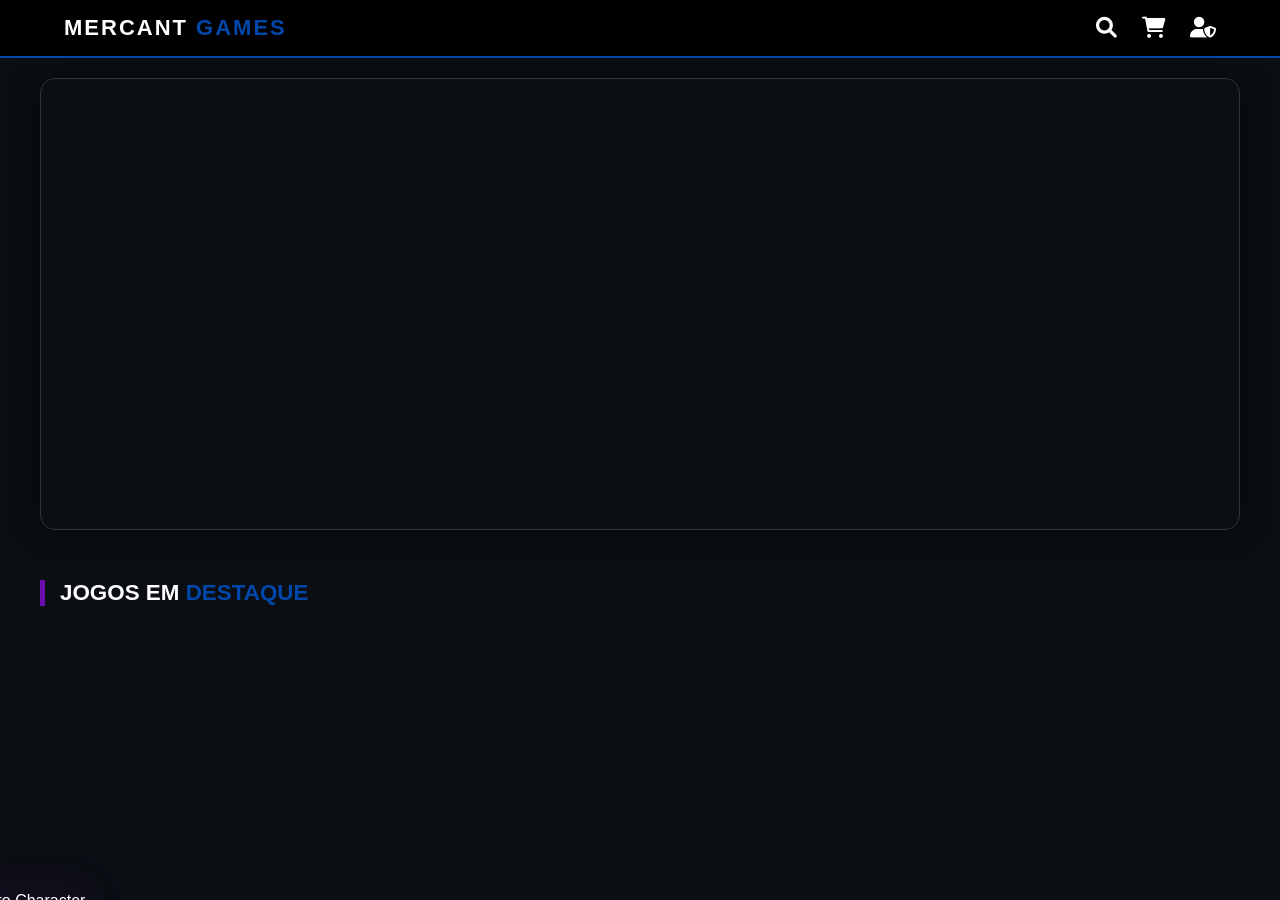
==== index.html @ 945227e4 "Update index.html" ====
<!DOCTYPE html>
<html lang="pt-br">
<head>
    <meta charset="UTF-8">
    <meta name="viewport" content="width=device-width, initial-scale=1.0">
    <title>MercantGames | Loja Oficial</title>
    <link rel="stylesheet" href="https://cdnjs.cloudflare.com/ajax/libs/font-awesome/6.0.0/css/all.min.css">
    <style>
        :root { 
            --main: #003366; 
            --hero-purple: #6a0dad; /* Roxo da armadura */
            --hero-blue: #0047ab;   /* Azul cobalto detalhes */
            --bg: #0b0e13; 
            --panel: #151921; 
        }
        body { margin: 0; font-family: 'Poppins', sans-serif; background: var(--bg); color: white; overflow-x: hidden; }

        /* PERSONAGEM FIXO NA ESQUERDA */
        .char-fixed {
            position: fixed;
            left: -40px;
            bottom: -10px;
            z-index: 9999;
            pointer-events: none;
            transition: 0.5s;
        }
        .char-fixed img {
            width: 400px; /* Tamanho épico */
            filter: drop-shadow(0 0 20px var(--hero-purple));
            animation: heroFloat 4s ease-in-out infinite;
        }

        @keyframes heroFloat {
            0%, 100% { transform: translateY(0) scale(1); filter: drop-shadow(0 0 15px var(--hero-blue)); }
            50% { transform: translateY(-25px) scale(1.02); filter: drop-shadow(0 0 30px var(--hero-purple)); }
        }

        /* HEADER E LAYOUT */
        header { background: #000; padding: 15px 5%; display: flex; justify-content: space-between; align-items: center; border-bottom: 2px solid var(--hero-blue); position: sticky; top: 0; z-index: 1000; }
        .logo { font-size: 22px; font-weight: 900; color: #fff; text-decoration: none; text-transform: uppercase; letter-spacing: 2px; }
        
        .container { max-width: 1200px; margin: 0 auto; padding: 20px; position: relative; }

        /* BANNER */
        .hero-banner { height: 450px; border-radius: 15px; overflow: hidden; position: relative; border: 1px solid #333; box-shadow: 0 0 30px rgba(0,0,0,0.5); }
        .slide { position: absolute; inset: 0; background-size: cover; background-position: center; opacity: 0; transition: opacity 1.5s; }
        .slide.active { opacity: 1; }

        /* VITRINE */
        .section-title { font-size: 1.4rem; margin: 50px 0 20px; text-transform: uppercase; border-left: 5px solid var(--hero-purple); padding-left: 15px; }
        .grid { display: grid; grid-template-columns: repeat(auto-fill, minmax(230px, 1fr)); gap: 25px; }
        .card { background: var(--panel); border-radius: 12px; overflow: hidden; border: 1px solid #222; transition: 0.3s; text-align: center; }
        .card:hover { border-color: var(--hero-blue); transform: translateY(-8px); box-shadow: 0 10px 20px rgba(0,0,0,0.4); }
        .card img { width: 100%; height: 320px; object-fit: cover; }
        .price { color: #2ecc71; font-weight: 800; font-size: 1.4rem; display: block; margin: 15px 0; }
        .btn { background: linear-gradient(90deg, var(--hero-blue), var(--hero-purple)); color: white; border: none; padding: 12px; width: 90%; border-radius: 8px; font-weight: bold; cursor: pointer; margin-bottom: 20px; text-transform: uppercase; }

        /* MOBILE ESCONDE O BONECO */
        @media (max-width: 1100px) { .char-fixed { display: none; } }
    </style>
</head>
<body>

    <div class="char-fixed">
        <img src="https://grogiwbccvnbyjgxvafw.supabase.co/storage/v1/object/public/capas/Design%20sem%20nome.gif" alt="Hero Character">
    </div>

    <header>
        <a href="#" class="logo">MERCANT <span style="color: var(--hero-blue);">GAMES</span></a>
        <div style="display:flex; gap:25px; font-size:1.3rem; color:#fff; cursor:pointer;">
            <i class="fas fa-search"></i>
            <i class="fas fa-shopping-cart"></i>
            <i class="fas fa-user-shield"></i>
        </div>
    </header>

    <div class="container">
        <div class="hero-banner">
            <div id="slides-area"></div>
        </div>

        <h2 class="section-title">Jogos em <span style="color: var(--hero-blue);">Destaque</span></h2>
        <div class="grid" id="vitrine"></div>
    </div>

    <script>
        const SB_URL = "https://grogiwbccvnbyjgxvafw.supabase.co";
        const SB_KEY = "sb_publishable_6XLbmbjPmopxhOm2-_iwRw_6o0mQg14";
        const HEADERS = { 'apikey': SB_KEY, 'Authorization': `Bearer ${SB_KEY}` };

        async function init() {
            try {
                // Banner
                const resCfg = await fetch(`${SB_URL}/rest/v1/configuracoes?id=eq.1`, { headers: HEADERS });
                const [cfg] = await resCfg.json();
                if(cfg && cfg.banners) {
                    const area = document.getElementById('slides-area');
                    area.innerHTML = cfg.banners.map((url, i) => `<div class="slide ${i === 0 ? 'active' : ''}" style="background-image: url('${url}')"></div>`).join('');
                    let current = 0;
                    const slides = document.querySelectorAll('.slide');
                    setInterval(() => {
                        slides[current].classList.remove('active');
                        current = (current + 1) % slides.length;
                        slides[current].classList.add('active');
                    }, 5000);
                }

                // Vitrine
                const resJogos = await fetch(`${SB_URL}/rest/v1/jogos`, { headers: HEADERS });
                const jogos = await resJogos.json();
                document.getElementById('vitrine').innerHTML = jogos.map(j => `
                    <div class="card">
                        <img src="${j.url_da_imagem}">
                        <div style="padding:10px;">
                            <h4 style="margin:10px 0 5px;">${j.nome}</h4>
                            <span class="price">R$ ${j.preco}</span>
                            <button class="btn">ADQUIRIR AGORA</button>
                        </div>
                    </div>
                `).join('');
            } catch (e) { console.error(e); }
        }
        window.onload = init;
    </script>
</body>
</html>
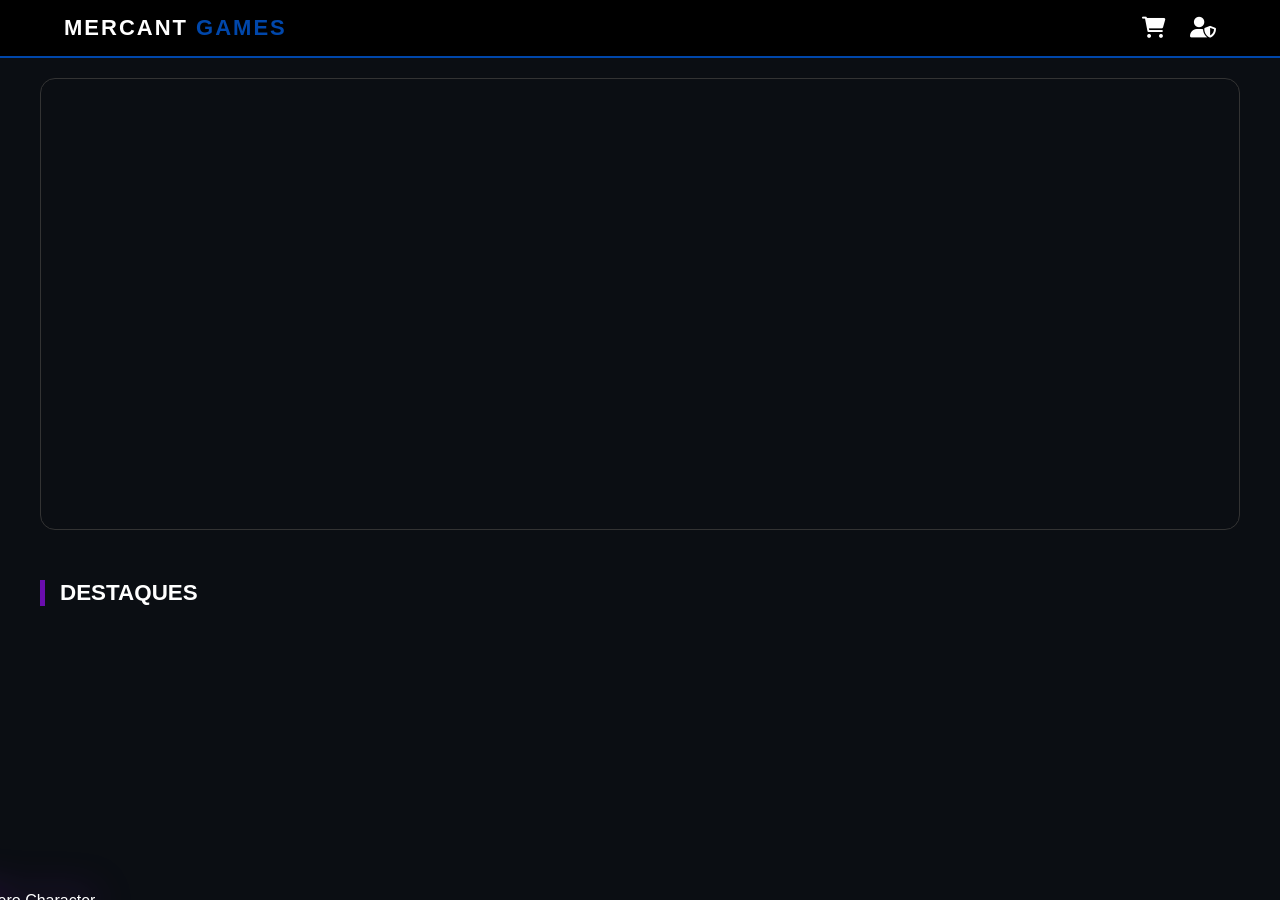
==== commit c414cf0c: "Update index.html" ====
--- a/index.html
+++ b/index.html
@@ -8,41 +8,42 @@
     <style>
         :root { 
             --main: #003366; 
-            --hero-purple: #6a0dad; /* Roxo da armadura */
-            --hero-blue: #0047ab;   /* Azul cobalto detalhes */
+            --hero-purple: #6a0dad; 
+            --hero-blue: #0047ab;   
             --bg: #0b0e13; 
             --panel: #151921; 
         }
         body { margin: 0; font-family: 'Poppins', sans-serif; background: var(--bg); color: white; overflow-x: hidden; }
 
-        /* PERSONAGEM FIXO NA ESQUERDA */
+        /* PERSONAGEM COM FUNDO BRANCO REMOVIDO */
         .char-fixed {
             position: fixed;
-            left: -40px;
+            left: -30px;
             bottom: -10px;
             z-index: 9999;
             pointer-events: none;
-            transition: 0.5s;
         }
         .char-fixed img {
-            width: 400px; /* Tamanho épico */
-            filter: drop-shadow(0 0 20px var(--hero-purple));
+            width: 420px; 
+            /* O TRUQUE MÁGICO AQUI: */
+            mix-blend-mode: multiply; 
+            filter: brightness(1.2) contrast(1.1) drop-shadow(0 0 20px var(--hero-purple));
             animation: heroFloat 4s ease-in-out infinite;
         }
 
         @keyframes heroFloat {
-            0%, 100% { transform: translateY(0) scale(1); filter: drop-shadow(0 0 15px var(--hero-blue)); }
-            50% { transform: translateY(-25px) scale(1.02); filter: drop-shadow(0 0 30px var(--hero-purple)); }
+            0%, 100% { transform: translateY(0); }
+            50% { transform: translateY(-20px); }
         }
 
-        /* HEADER E LAYOUT */
+        /* HEADER */
         header { background: #000; padding: 15px 5%; display: flex; justify-content: space-between; align-items: center; border-bottom: 2px solid var(--hero-blue); position: sticky; top: 0; z-index: 1000; }
         .logo { font-size: 22px; font-weight: 900; color: #fff; text-decoration: none; text-transform: uppercase; letter-spacing: 2px; }
         
         .container { max-width: 1200px; margin: 0 auto; padding: 20px; position: relative; }
 
-        /* BANNER */
-        .hero-banner { height: 450px; border-radius: 15px; overflow: hidden; position: relative; border: 1px solid #333; box-shadow: 0 0 30px rgba(0,0,0,0.5); }
+        /* BANNER AUTOMÁTICO */
+        .hero-banner { height: 450px; border-radius: 15px; overflow: hidden; position: relative; border: 1px solid #333; }
         .slide { position: absolute; inset: 0; background-size: cover; background-position: center; opacity: 0; transition: opacity 1.5s; }
         .slide.active { opacity: 1; }
 
@@ -50,25 +51,23 @@
         .section-title { font-size: 1.4rem; margin: 50px 0 20px; text-transform: uppercase; border-left: 5px solid var(--hero-purple); padding-left: 15px; }
         .grid { display: grid; grid-template-columns: repeat(auto-fill, minmax(230px, 1fr)); gap: 25px; }
         .card { background: var(--panel); border-radius: 12px; overflow: hidden; border: 1px solid #222; transition: 0.3s; text-align: center; }
-        .card:hover { border-color: var(--hero-blue); transform: translateY(-8px); box-shadow: 0 10px 20px rgba(0,0,0,0.4); }
+        .card:hover { border-color: var(--hero-blue); transform: translateY(-8px); }
         .card img { width: 100%; height: 320px; object-fit: cover; }
         .price { color: #2ecc71; font-weight: 800; font-size: 1.4rem; display: block; margin: 15px 0; }
         .btn { background: linear-gradient(90deg, var(--hero-blue), var(--hero-purple)); color: white; border: none; padding: 12px; width: 90%; border-radius: 8px; font-weight: bold; cursor: pointer; margin-bottom: 20px; text-transform: uppercase; }
 
-        /* MOBILE ESCONDE O BONECO */
         @media (max-width: 1100px) { .char-fixed { display: none; } }
     </style>
 </head>
 <body>
 
     <div class="char-fixed">
-        <img src="https://grogiwbccvnbyjgxvafw.supabase.co/storage/v1/object/public/capas/Design%20sem%20nome.gif" alt="Hero Character">
+        <img src="LINK_DO_SEU_GIF_DO_SUPABASE.gif" alt="Hero Character">
     </div>
 
     <header>
         <a href="#" class="logo">MERCANT <span style="color: var(--hero-blue);">GAMES</span></a>
         <div style="display:flex; gap:25px; font-size:1.3rem; color:#fff; cursor:pointer;">
-            <i class="fas fa-search"></i>
             <i class="fas fa-shopping-cart"></i>
             <i class="fas fa-user-shield"></i>
         </div>
@@ -78,8 +77,7 @@
         <div class="hero-banner">
             <div id="slides-area"></div>
         </div>
-
-        <h2 class="section-title">Jogos em <span style="color: var(--hero-blue);">Destaque</span></h2>
+        <h2 class="section-title">Destaques</h2>
         <div class="grid" id="vitrine"></div>
     </div>
 
@@ -114,7 +112,7 @@
                         <div style="padding:10px;">
                             <h4 style="margin:10px 0 5px;">${j.nome}</h4>
                             <span class="price">R$ ${j.preco}</span>
-                            <button class="btn">ADQUIRIR AGORA</button>
+                            <button class="btn">ADQUIRIR</button>
                         </div>
                     </div>
                 `).join('');
@@ -124,4 +122,3 @@
     </script>
 </body>
 </html>
-
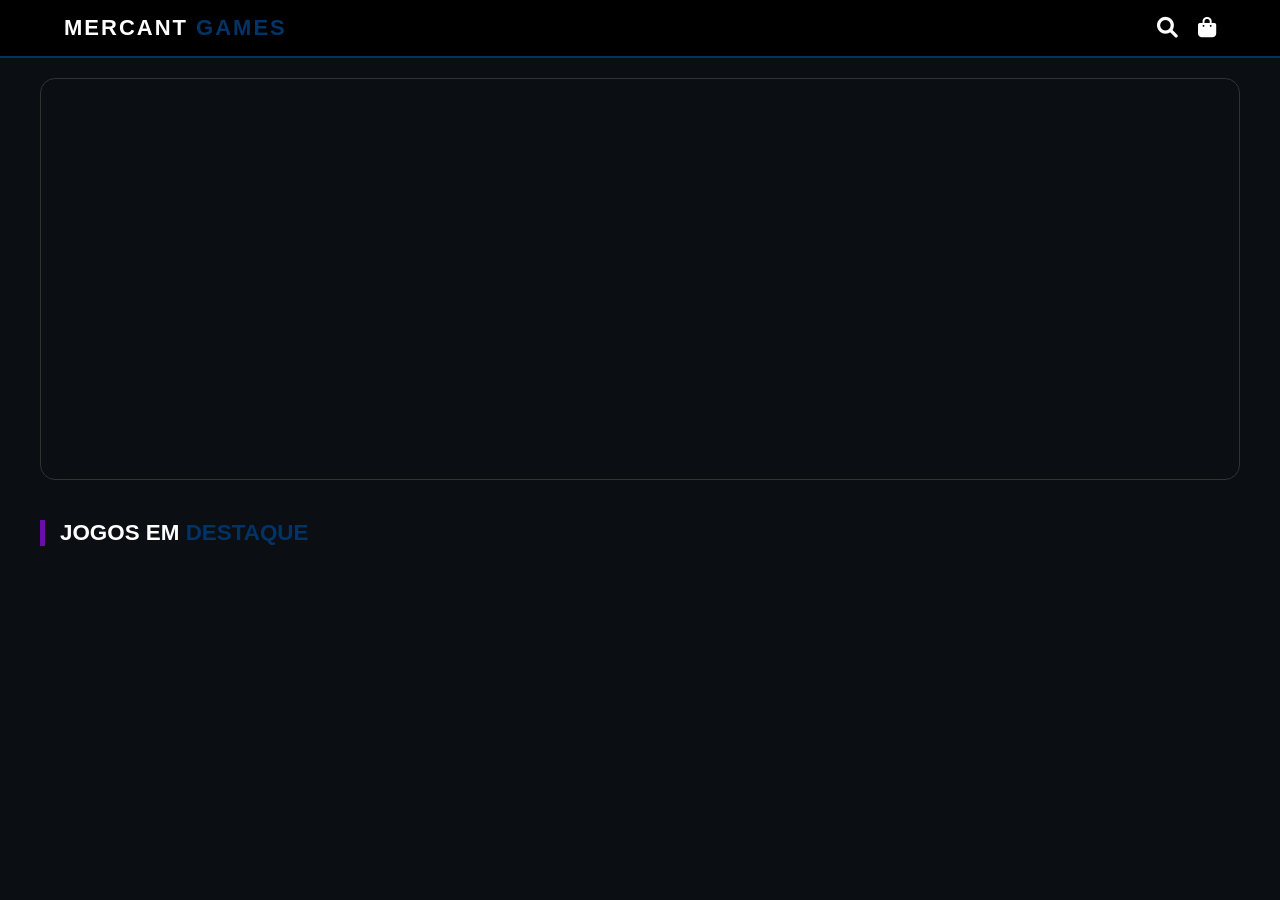
==== commit 51b35cbc: "Update index.html" ====
--- a/index.html
+++ b/index.html
@@ -7,77 +7,73 @@
     <link rel="stylesheet" href="https://cdnjs.cloudflare.com/ajax/libs/font-awesome/6.0.0/css/all.min.css">
     <style>
         :root { 
-            --main: #003366; 
-            --hero-purple: #6a0dad; 
-            --hero-blue: #0047ab;   
+            --main: #003366;    /* Azul Marinho */
+            --accent: #6a0dad;  /* Roxo */
+            --silver: #c0c0c0;  /* Prata */
             --bg: #0b0e13; 
             --panel: #151921; 
         }
+        
         body { margin: 0; font-family: 'Poppins', sans-serif; background: var(--bg); color: white; overflow-x: hidden; }
 
-        /* PERSONAGEM COM FUNDO BRANCO REMOVIDO */
-        .char-fixed {
-            position: fixed;
-            left: -30px;
-            bottom: -10px;
-            z-index: 9999;
-            pointer-events: none;
+        /* HEADER */
+        header { 
+            background: #000; padding: 15px 5%; display: flex; justify-content: space-between; 
+            align-items: center; border-bottom: 2px solid var(--main); position: sticky; top: 0; z-index: 1000; 
         }
-        .char-fixed img {
-            width: 420px; 
-            /* O TRUQUE MÁGICO AQUI: */
-            mix-blend-mode: multiply; 
-            filter: brightness(1.2) contrast(1.1) drop-shadow(0 0 20px var(--hero-purple));
-            animation: heroFloat 4s ease-in-out infinite;
-        }
+        .logo { font-size: 22px; font-weight: 900; color: #fff; text-decoration: none; text-transform: uppercase; letter-spacing: 2px; }
+        .logo span { color: var(--main); }
 
-        @keyframes heroFloat {
-            0%, 100% { transform: translateY(0); }
-            50% { transform: translateY(-20px); }
-        }
+        .container { max-width: 1200px; margin: 0 auto; padding: 20px; }
 
-        /* HEADER */
-        header { background: #000; padding: 15px 5%; display: flex; justify-content: space-between; align-items: center; border-bottom: 2px solid var(--hero-blue); position: sticky; top: 0; z-index: 1000; }
-        .logo { font-size: 22px; font-weight: 900; color: #fff; text-decoration: none; text-transform: uppercase; letter-spacing: 2px; }
-        
-        .container { max-width: 1200px; margin: 0 auto; padding: 20px; position: relative; }
-
-        /* BANNER AUTOMÁTICO */
-        .hero-banner { height: 450px; border-radius: 15px; overflow: hidden; position: relative; border: 1px solid #333; }
+        /* BANNER */
+        .hero-banner { height: 400px; border-radius: 15px; overflow: hidden; position: relative; border: 1px solid #333; margin-bottom: 40px; }
         .slide { position: absolute; inset: 0; background-size: cover; background-position: center; opacity: 0; transition: opacity 1.5s; }
         .slide.active { opacity: 1; }
 
         /* VITRINE */
-        .section-title { font-size: 1.4rem; margin: 50px 0 20px; text-transform: uppercase; border-left: 5px solid var(--hero-purple); padding-left: 15px; }
-        .grid { display: grid; grid-template-columns: repeat(auto-fill, minmax(230px, 1fr)); gap: 25px; }
-        .card { background: var(--panel); border-radius: 12px; overflow: hidden; border: 1px solid #222; transition: 0.3s; text-align: center; }
-        .card:hover { border-color: var(--hero-blue); transform: translateY(-8px); }
-        .card img { width: 100%; height: 320px; object-fit: cover; }
-        .price { color: #2ecc71; font-weight: 800; font-size: 1.4rem; display: block; margin: 15px 0; }
-        .btn { background: linear-gradient(90deg, var(--hero-blue), var(--hero-purple)); color: white; border: none; padding: 12px; width: 90%; border-radius: 8px; font-weight: bold; cursor: pointer; margin-bottom: 20px; text-transform: uppercase; }
-
-        @media (max-width: 1100px) { .char-fixed { display: none; } }
+        .section-title { font-size: 1.4rem; margin-bottom: 25px; text-transform: uppercase; border-left: 5px solid var(--accent); padding-left: 15px; }
+        .grid { display: grid; grid-template-columns: repeat(auto-fill, minmax(240px, 1fr)); gap: 30px; }
+        
+        /* CARD COMO LINK */
+        .card { 
+            background: var(--panel); border-radius: 12px; overflow: hidden; border: 1px solid #222; 
+            transition: 0.4s; text-align: center; text-decoration: none; color: white; display: block;
+        }
+        .card:hover { 
+            border-color: var(--accent); transform: translateY(-10px); 
+            box-shadow: 0 15px 30px rgba(106, 13, 173, 0.2); 
+        }
+        .card img { width: 100%; height: 320px; object-fit: cover; transition: 0.5s; }
+        .card:hover img { transform: scale(1.05); }
+        
+        .p-info { padding: 20px; }
+        .p-info h4 { margin: 0 0 10px; font-size: 1.1rem; color: var(--silver); }
+        .price { color: #2ecc71; font-weight: 800; font-size: 1.4rem; }
+        
+        .view-btn { 
+            margin-top: 15px; display: inline-block; padding: 8px 20px; 
+            background: var(--main); border-radius: 5px; font-size: 0.9rem; font-weight: bold; 
+        }
     </style>
 </head>
 <body>
 
-    <div class="char-fixed">
-        <img src="LINK_DO_SEU_GIF_DO_SUPABASE.gif" alt="Hero Character">
-    </div>
-
     <header>
-        <a href="#" class="logo">MERCANT <span style="color: var(--hero-blue);">GAMES</span></a>
-        <div style="display:flex; gap:25px; font-size:1.3rem; color:#fff; cursor:pointer;">
-            <i class="fas fa-shopping-cart"></i>
-            <i class="fas fa-user-shield"></i>
+        <a href="index.html" class="logo">MERCANT <span>GAMES</span></a>
+        <div style="display:flex; gap:20px; font-size:1.3rem; cursor:pointer;">
+            <i class="fas fa-search"></i>
+            <i class="fas fa-shopping-bag"></i>
         </div>
     </header>
 
     <div class="container">
-        <div class="hero-banner">
+        <div class="hero-banner" id="slider">
             <div id="slides-area"></div>
         </div>
-        <h2 class="section-title">Destaques</h2>
+
+        <h2 class="section-title">Jogos em <span style="color:var(--main)">Destaque</span></h2>
+        
         <div class="grid" id="vitrine"></div>
     </div>
 
@@ -88,35 +84,38 @@
 
         async function init() {
             try {
-                // Banner
+                // Busca Banners
                 const resCfg = await fetch(`${SB_URL}/rest/v1/configuracoes?id=eq.1`, { headers: HEADERS });
                 const [cfg] = await resCfg.json();
-                if(cfg && cfg.banners) {
+                if(cfg?.banners) {
                     const area = document.getElementById('slides-area');
                     area.innerHTML = cfg.banners.map((url, i) => `<div class="slide ${i === 0 ? 'active' : ''}" style="background-image: url('${url}')"></div>`).join('');
                     let current = 0;
-                    const slides = document.querySelectorAll('.slide');
                     setInterval(() => {
-                        slides[current].classList.remove('active');
-                        current = (current + 1) % slides.length;
-                        slides[current].classList.add('active');
+                        const slides = document.querySelectorAll('.slide');
+                        if(slides.length > 0) {
+                            slides[current].classList.remove('active');
+                            current = (current + 1) % slides.length;
+                            slides[current].classList.add('active');
+                        }
                     }, 5000);
                 }
 
-                // Vitrine
+                // Busca Jogos e cria os Links para produto.html
                 const resJogos = await fetch(`${SB_URL}/rest/v1/jogos`, { headers: HEADERS });
                 const jogos = await resJogos.json();
                 document.getElementById('vitrine').innerHTML = jogos.map(j => `
-                    <div class="card">
-                        <img src="${j.url_da_imagem}">
-                        <div style="padding:10px;">
-                            <h4 style="margin:10px 0 5px;">${j.nome}</h4>
+                    <a href="produto.html?id=${j.id}" class="card">
+                        <img src="${j.url_da_imagem}" alt="${j.nome}">
+                        <div class="p-info">
+                            <h4>${j.nome}</h4>
                             <span class="price">R$ ${j.preco}</span>
-                            <button class="btn">ADQUIRIR</button>
+                            <br>
+                            <span class="view-btn">DETALHES</span>
                         </div>
-                    </div>
+                    </a>
                 `).join('');
-            } catch (e) { console.error(e); }
+            } catch (e) { console.error("Erro ao carregar:", e); }
         }
         window.onload = init;
     </script>
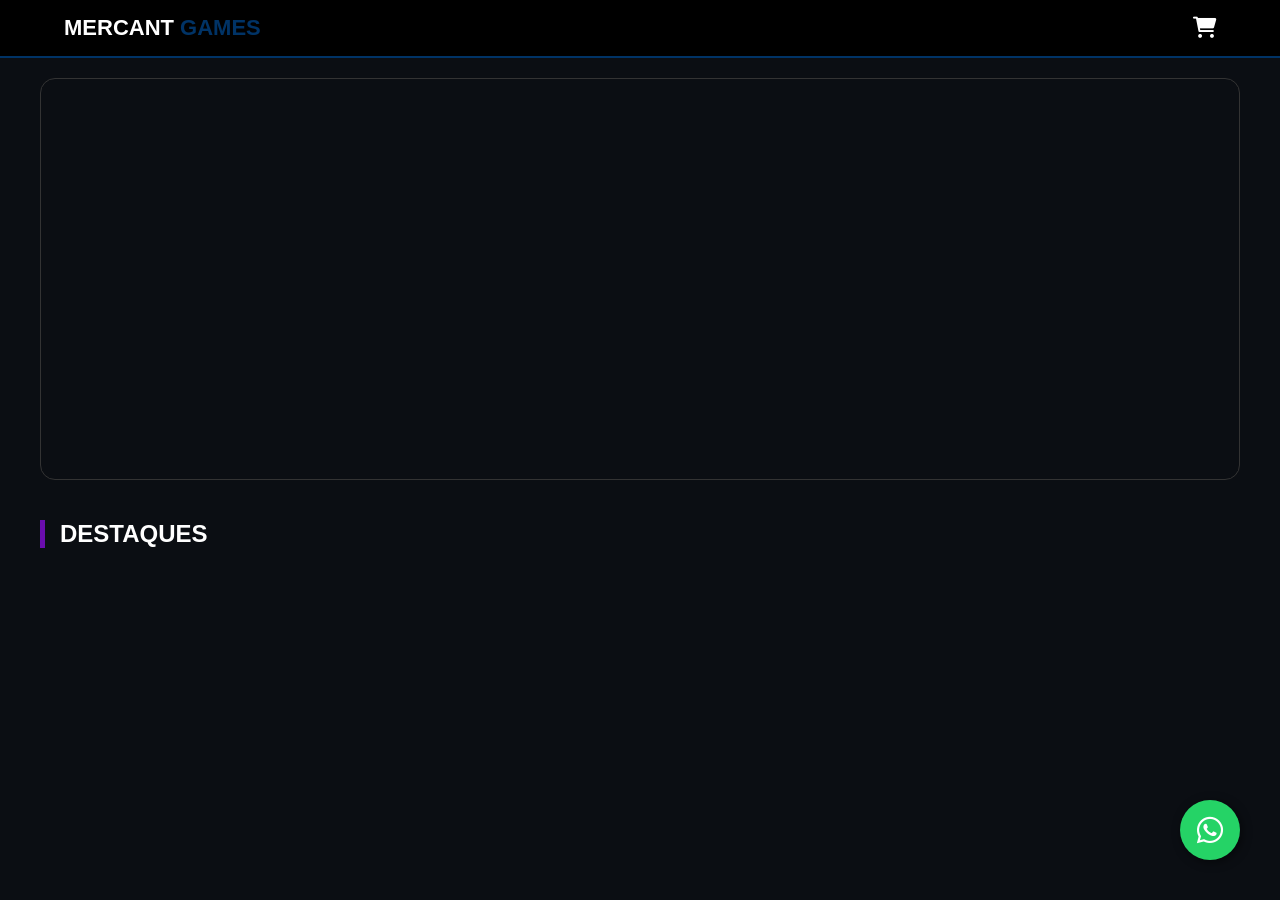
==== commit 739ca379: "Update index.html" ====
--- a/index.html
+++ b/index.html
@@ -6,74 +6,50 @@
     <title>MercantGames | Loja Oficial</title>
     <link rel="stylesheet" href="https://cdnjs.cloudflare.com/ajax/libs/font-awesome/6.0.0/css/all.min.css">
     <style>
-        :root { 
-            --main: #003366;    /* Azul Marinho */
-            --accent: #6a0dad;  /* Roxo */
-            --silver: #c0c0c0;  /* Prata */
-            --bg: #0b0e13; 
-            --panel: #151921; 
-        }
-        
-        body { margin: 0; font-family: 'Poppins', sans-serif; background: var(--bg); color: white; overflow-x: hidden; }
+        :root { --main: #003366; --accent: #6a0dad; --bg: #0b0e13; --panel: #151921; }
+        body { margin: 0; font-family: 'Poppins', sans-serif; background: var(--bg); color: white; }
 
         /* HEADER */
-        header { 
-            background: #000; padding: 15px 5%; display: flex; justify-content: space-between; 
-            align-items: center; border-bottom: 2px solid var(--main); position: sticky; top: 0; z-index: 1000; 
+        header { background: #000; padding: 15px 5%; display: flex; justify-content: space-between; align-items: center; border-bottom: 2px solid var(--main); position: sticky; top: 0; z-index: 1000; }
+        .logo { font-size: 22px; font-weight: 900; color: #fff; text-decoration: none; text-transform: uppercase; }
+        
+        /* BOTÃO FLUTUANTE WHATSAPP */
+        .whatsapp-float {
+            position: fixed; width: 60px; height: 60px; bottom: 40px; right: 40px;
+            background-color: #25d366; color: #FFF; border-radius: 50px; text-align: center;
+            font-size: 30px; box-shadow: 2px 2px 10px rgba(0,0,0,0.5); z-index: 10000;
+            display: flex; align-items: center; justify-content: center; text-decoration: none;
+            transition: 0.3s;
         }
-        .logo { font-size: 22px; font-weight: 900; color: #fff; text-decoration: none; text-transform: uppercase; letter-spacing: 2px; }
-        .logo span { color: var(--main); }
+        .whatsapp-float:hover { transform: scale(1.1); background-color: #128c7e; }
 
         .container { max-width: 1200px; margin: 0 auto; padding: 20px; }
-
-        /* BANNER */
         .hero-banner { height: 400px; border-radius: 15px; overflow: hidden; position: relative; border: 1px solid #333; margin-bottom: 40px; }
         .slide { position: absolute; inset: 0; background-size: cover; background-position: center; opacity: 0; transition: opacity 1.5s; }
         .slide.active { opacity: 1; }
 
-        /* VITRINE */
-        .section-title { font-size: 1.4rem; margin-bottom: 25px; text-transform: uppercase; border-left: 5px solid var(--accent); padding-left: 15px; }
         .grid { display: grid; grid-template-columns: repeat(auto-fill, minmax(240px, 1fr)); gap: 30px; }
-        
-        /* CARD COMO LINK */
-        .card { 
-            background: var(--panel); border-radius: 12px; overflow: hidden; border: 1px solid #222; 
-            transition: 0.4s; text-align: center; text-decoration: none; color: white; display: block;
-        }
-        .card:hover { 
-            border-color: var(--accent); transform: translateY(-10px); 
-            box-shadow: 0 15px 30px rgba(106, 13, 173, 0.2); 
-        }
-        .card img { width: 100%; height: 320px; object-fit: cover; transition: 0.5s; }
-        .card:hover img { transform: scale(1.05); }
-        
-        .p-info { padding: 20px; }
-        .p-info h4 { margin: 0 0 10px; font-size: 1.1rem; color: var(--silver); }
+        .card { background: var(--panel); border-radius: 12px; overflow: hidden; border: 1px solid #222; transition: 0.4s; text-decoration: none; color: white; display: block; }
+        .card:hover { border-color: var(--accent); transform: translateY(-10px); }
+        .card img { width: 100%; height: 320px; object-fit: cover; }
+        .p-info { padding: 20px; text-align: center; }
         .price { color: #2ecc71; font-weight: 800; font-size: 1.4rem; }
-        
-        .view-btn { 
-            margin-top: 15px; display: inline-block; padding: 8px 20px; 
-            background: var(--main); border-radius: 5px; font-size: 0.9rem; font-weight: bold; 
-        }
     </style>
 </head>
 <body>
 
+    <a href="https://wa.me/5511999999999" class="whatsapp-float" target="_blank">
+        <i class="fab fa-whatsapp"></i>
+    </a>
+
     <header>
-        <a href="index.html" class="logo">MERCANT <span>GAMES</span></a>
-        <div style="display:flex; gap:20px; font-size:1.3rem; cursor:pointer;">
-            <i class="fas fa-search"></i>
-            <i class="fas fa-shopping-bag"></i>
-        </div>
+        <a href="index.html" class="logo">MERCANT <span style="color:var(--main)">GAMES</span></a>
+        <div style="font-size:1.3rem;"><i class="fas fa-shopping-cart"></i></div>
     </header>
 
     <div class="container">
-        <div class="hero-banner" id="slider">
-            <div id="slides-area"></div>
-        </div>
-
-        <h2 class="section-title">Jogos em <span style="color:var(--main)">Destaque</span></h2>
-        
+        <div class="hero-banner"><div id="slides-area"></div></div>
+        <h2 style="border-left: 5px solid var(--accent); padding-left: 15px; margin-bottom: 25px;">DESTAQUES</h2>
         <div class="grid" id="vitrine"></div>
     </div>
 
@@ -83,39 +59,30 @@
         const HEADERS = { 'apikey': SB_KEY, 'Authorization': `Bearer ${SB_KEY}` };
 
         async function init() {
-            try {
-                // Busca Banners
-                const resCfg = await fetch(`${SB_URL}/rest/v1/configuracoes?id=eq.1`, { headers: HEADERS });
-                const [cfg] = await resCfg.json();
-                if(cfg?.banners) {
-                    const area = document.getElementById('slides-area');
-                    area.innerHTML = cfg.banners.map((url, i) => `<div class="slide ${i === 0 ? 'active' : ''}" style="background-image: url('${url}')"></div>`).join('');
-                    let current = 0;
-                    setInterval(() => {
-                        const slides = document.querySelectorAll('.slide');
-                        if(slides.length > 0) {
-                            slides[current].classList.remove('active');
-                            current = (current + 1) % slides.length;
-                            slides[current].classList.add('active');
-                        }
-                    }, 5000);
-                }
+            const resCfg = await fetch(`${SB_URL}/rest/v1/configuracoes?id=eq.1`, { headers: HEADERS });
+            const [cfg] = await resCfg.json();
+            if(cfg?.banners) {
+                document.getElementById('slides-area').innerHTML = cfg.banners.map((url, i) => `<div class="slide ${i === 0 ? 'active' : ''}" style="background-image: url('${url}')"></div>`).join('');
+                let current = 0;
+                setInterval(() => {
+                    const slides = document.querySelectorAll('.slide');
+                    slides[current].classList.remove('active');
+                    current = (current + 1) % slides.length;
+                    slides[current].classList.add('active');
+                }, 5000);
+            }
 
-                // Busca Jogos e cria os Links para produto.html
-                const resJogos = await fetch(`${SB_URL}/rest/v1/jogos`, { headers: HEADERS });
-                const jogos = await resJogos.json();
-                document.getElementById('vitrine').innerHTML = jogos.map(j => `
-                    <a href="produto.html?id=${j.id}" class="card">
-                        <img src="${j.url_da_imagem}" alt="${j.nome}">
-                        <div class="p-info">
-                            <h4>${j.nome}</h4>
-                            <span class="price">R$ ${j.preco}</span>
-                            <br>
-                            <span class="view-btn">DETALHES</span>
-                        </div>
-                    </a>
-                `).join('');
-            } catch (e) { console.error("Erro ao carregar:", e); }
+            const resJogos = await fetch(`${SB_URL}/rest/v1/jogos`, { headers: HEADERS });
+            const jogos = await resJogos.json();
+            document.getElementById('vitrine').innerHTML = jogos.map(j => `
+                <a href="produto.html?id=${j.id}" class="card">
+                    <img src="${j.url_da_imagem}">
+                    <div class="p-info">
+                        <h4>${j.nome}</h4>
+                        <span class="price">R$ ${j.preco}</span>
+                    </div>
+                </a>
+            `).join('');
         }
         window.onload = init;
     </script>
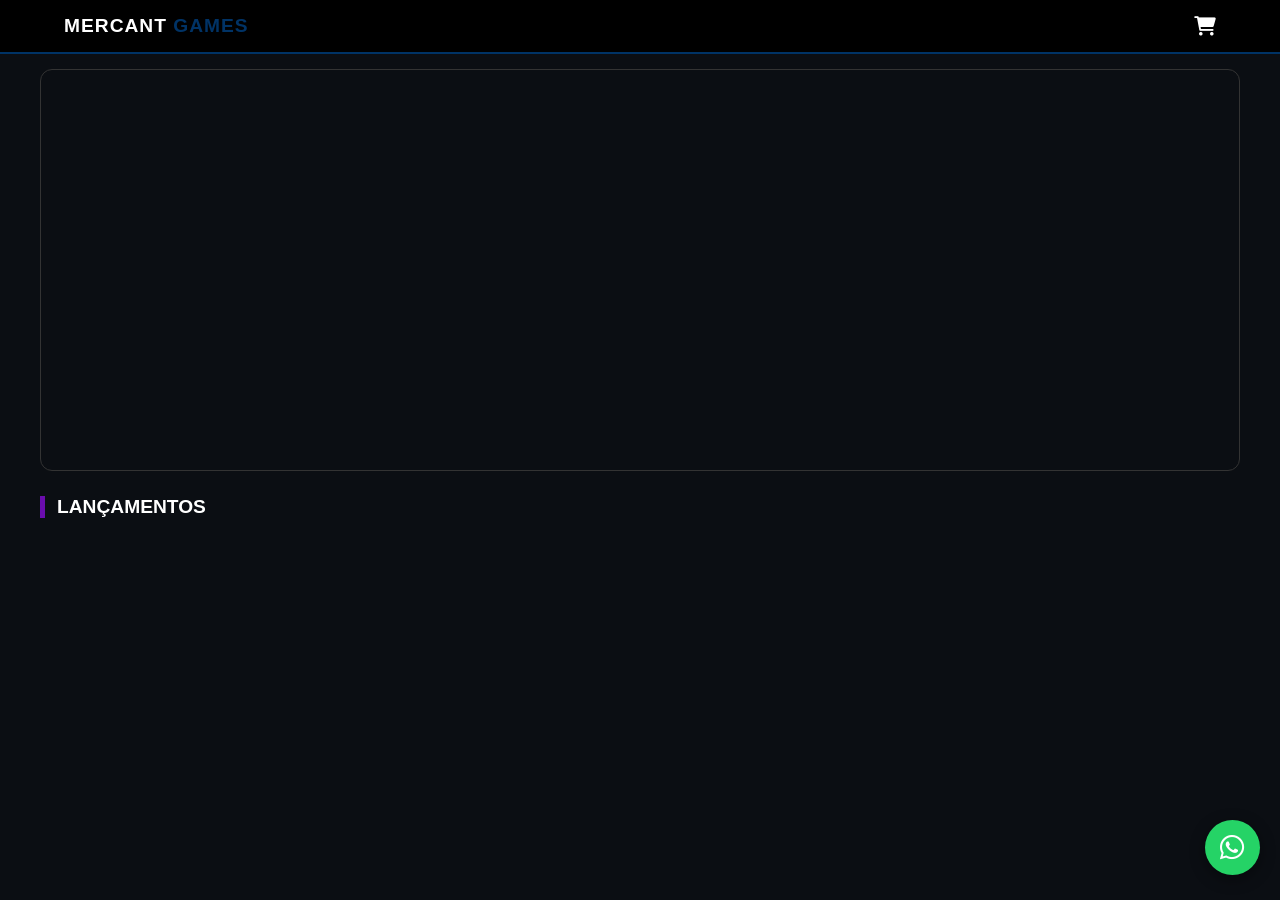
==== commit b46b5fbf: "Update index.html" ====
--- a/index.html
+++ b/index.html
@@ -6,50 +6,65 @@
     <title>MercantGames | Loja Oficial</title>
     <link rel="stylesheet" href="https://cdnjs.cloudflare.com/ajax/libs/font-awesome/6.0.0/css/all.min.css">
     <style>
-        :root { --main: #003366; --accent: #6a0dad; --bg: #0b0e13; --panel: #151921; }
-        body { margin: 0; font-family: 'Poppins', sans-serif; background: var(--bg); color: white; }
+        :root { 
+            --main: #003366; --accent: #6a0dad; --silver: #c0c0c0; 
+            --bg: #0b0e13; --panel: #151921; 
+        }
+        body { margin: 0; font-family: 'Poppins', sans-serif; background: var(--bg); color: white; overflow-x: hidden; }
 
         /* HEADER */
-        header { background: #000; padding: 15px 5%; display: flex; justify-content: space-between; align-items: center; border-bottom: 2px solid var(--main); position: sticky; top: 0; z-index: 1000; }
-        .logo { font-size: 22px; font-weight: 900; color: #fff; text-decoration: none; text-transform: uppercase; }
-        
-        /* BOTÃO FLUTUANTE WHATSAPP */
+        header { 
+            background: #000; padding: 15px 5%; display: flex; justify-content: space-between; 
+            align-items: center; border-bottom: 2px solid var(--main); position: sticky; top: 0; z-index: 1000; 
+        }
+        .logo { font-size: 1.2rem; font-weight: 900; color: #fff; text-decoration: none; text-transform: uppercase; letter-spacing: 1px; }
+        .logo span { color: var(--main); }
+
+        /* WHATSAPP FLUTUANTE */
         .whatsapp-float {
-            position: fixed; width: 60px; height: 60px; bottom: 40px; right: 40px;
+            position: fixed; width: 55px; height: 55px; bottom: 25px; right: 20px;
             background-color: #25d366; color: #FFF; border-radius: 50px; text-align: center;
-            font-size: 30px; box-shadow: 2px 2px 10px rgba(0,0,0,0.5); z-index: 10000;
-            display: flex; align-items: center; justify-content: center; text-decoration: none;
-            transition: 0.3s;
+            font-size: 28px; box-shadow: 0 4px 15px rgba(0,0,0,0.4); z-index: 10000;
+            display: flex; align-items: center; justify-content: center; text-decoration: none; transition: 0.3s;
         }
-        .whatsapp-float:hover { transform: scale(1.1); background-color: #128c7e; }
+        .whatsapp-float:hover { transform: scale(1.1); filter: brightness(1.1); }
 
-        .container { max-width: 1200px; margin: 0 auto; padding: 20px; }
-        .hero-banner { height: 400px; border-radius: 15px; overflow: hidden; position: relative; border: 1px solid #333; margin-bottom: 40px; }
+        .container { max-width: 1200px; margin: 0 auto; padding: 15px; }
+
+        /* BANNER */
+        .hero-banner { height: 180px; border-radius: 12px; overflow: hidden; position: relative; border: 1px solid #333; margin-bottom: 25px; }
+        @media (min-width: 768px) { .hero-banner { height: 400px; } }
         .slide { position: absolute; inset: 0; background-size: cover; background-position: center; opacity: 0; transition: opacity 1.5s; }
         .slide.active { opacity: 1; }
 
-        .grid { display: grid; grid-template-columns: repeat(auto-fill, minmax(240px, 1fr)); gap: 30px; }
-        .card { background: var(--panel); border-radius: 12px; overflow: hidden; border: 1px solid #222; transition: 0.4s; text-decoration: none; color: white; display: block; }
-        .card:hover { border-color: var(--accent); transform: translateY(-10px); }
-        .card img { width: 100%; height: 320px; object-fit: cover; }
-        .p-info { padding: 20px; text-align: center; }
-        .price { color: #2ecc71; font-weight: 800; font-size: 1.4rem; }
+        /* VITRINE 2 COLUNAS MOBILE */
+        .grid { display: grid; grid-template-columns: repeat(2, 1fr); gap: 12px; }
+        @media (min-width: 768px) { .grid { grid-template-columns: repeat(auto-fill, minmax(240px, 1fr)); gap: 25px; } }
+
+        .card { 
+            background: var(--panel); border-radius: 10px; overflow: hidden; border: 1px solid #222; 
+            transition: 0.4s; text-decoration: none; color: white; display: flex; flex-direction: column;
+        }
+        .card img { width: 100%; height: 210px; object-fit: cover; transition: 0.5s; }
+        @media (min-width: 768px) { .card img { height: 320px; } }
+        
+        .p-info { padding: 12px; flex-grow: 1; display: flex; flex-direction: column; justify-content: space-between; text-align: center; }
+        .p-info h4 { margin: 5px 0; font-size: 0.95rem; font-weight: 500; color: var(--silver); line-height: 1.2; }
+        .price { color: #2ecc71; font-weight: 800; font-size: 1.2rem; margin-top: 8px; }
     </style>
 </head>
 <body>
 
-    <a href="https://wa.me/5511999999999" class="whatsapp-float" target="_blank">
-        <i class="fab fa-whatsapp"></i>
-    </a>
+    <a href="https://wa.me/5511999999999" class="whatsapp-float" target="_blank"><i class="fab fa-whatsapp"></i></a>
 
     <header>
-        <a href="index.html" class="logo">MERCANT <span style="color:var(--main)">GAMES</span></a>
-        <div style="font-size:1.3rem;"><i class="fas fa-shopping-cart"></i></div>
+        <a href="index.html" class="logo">MERCANT <span>GAMES</span></a>
+        <i class="fas fa-shopping-cart" style="font-size: 1.2rem;"></i>
     </header>
 
     <div class="container">
-        <div class="hero-banner"><div id="slides-area"></div></div>
-        <h2 style="border-left: 5px solid var(--accent); padding-left: 15px; margin-bottom: 25px;">DESTAQUES</h2>
+        <div class="hero-banner" id="slider"><div id="slides-area"></div></div>
+        <h2 style="border-left: 5px solid var(--accent); padding-left: 12px; font-size: 1.2rem; margin-bottom: 20px;">LANÇAMENTOS</h2>
         <div class="grid" id="vitrine"></div>
     </div>
 
@@ -59,30 +74,32 @@
         const HEADERS = { 'apikey': SB_KEY, 'Authorization': `Bearer ${SB_KEY}` };
 
         async function init() {
-            const resCfg = await fetch(`${SB_URL}/rest/v1/configuracoes?id=eq.1`, { headers: HEADERS });
-            const [cfg] = await resCfg.json();
-            if(cfg?.banners) {
-                document.getElementById('slides-area').innerHTML = cfg.banners.map((url, i) => `<div class="slide ${i === 0 ? 'active' : ''}" style="background-image: url('${url}')"></div>`).join('');
-                let current = 0;
-                setInterval(() => {
-                    const slides = document.querySelectorAll('.slide');
-                    slides[current].classList.remove('active');
-                    current = (current + 1) % slides.length;
-                    slides[current].classList.add('active');
-                }, 5000);
-            }
+            try {
+                const resCfg = await fetch(`${SB_URL}/rest/v1/configuracoes?id=eq.1`, { headers: HEADERS });
+                const [cfg] = await resCfg.json();
+                if(cfg?.banners) {
+                    document.getElementById('slides-area').innerHTML = cfg.banners.map((url, i) => `<div class="slide ${i === 0 ? 'active' : ''}" style="background-image: url('${url}')"></div>`).join('');
+                    let current = 0;
+                    setInterval(() => {
+                        const slides = document.querySelectorAll('.slide');
+                        slides[current].classList.remove('active');
+                        current = (current + 1) % slides.length;
+                        slides[current].classList.add('active');
+                    }, 5000);
+                }
 
-            const resJogos = await fetch(`${SB_URL}/rest/v1/jogos`, { headers: HEADERS });
-            const jogos = await resJogos.json();
-            document.getElementById('vitrine').innerHTML = jogos.map(j => `
-                <a href="produto.html?id=${j.id}" class="card">
-                    <img src="${j.url_da_imagem}">
-                    <div class="p-info">
-                        <h4>${j.nome}</h4>
-                        <span class="price">R$ ${j.preco}</span>
-                    </div>
-                </a>
-            `).join('');
+                const resJogos = await fetch(`${SB_URL}/rest/v1/jogos`, { headers: HEADERS });
+                const jogos = await resJogos.json();
+                document.getElementById('vitrine').innerHTML = jogos.map(j => `
+                    <a href="produto.html?id=${j.id}" class="card">
+                        <img src="${j.url_da_imagem}">
+                        <div class="p-info">
+                            <h4>${j.nome}</h4>
+                            <span class="price">R$ ${j.preco}</span>
+                        </div>
+                    </a>
+                `).join('');
+            } catch (e) { console.error(e); }
         }
         window.onload = init;
     </script>
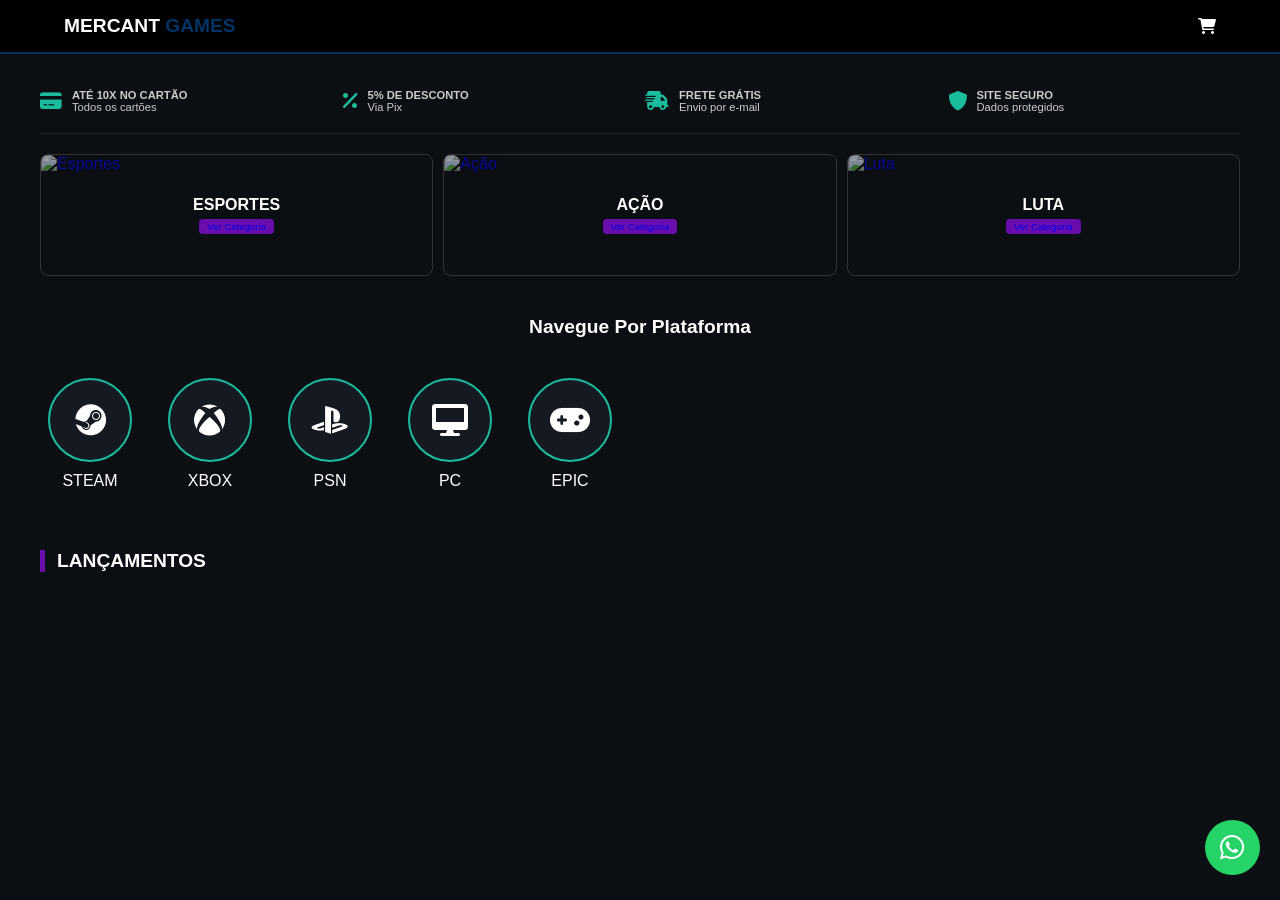
==== commit 29eba7b0: "Update index.html" ====
--- a/index.html
+++ b/index.html
@@ -8,49 +8,59 @@
     <style>
         :root { 
             --main: #003366; --accent: #6a0dad; --silver: #c0c0c0; 
-            --bg: #0b0e13; --panel: #151921; 
+            --bg: #0b0e13; --panel: #151921; --teal: #1abc9c;
         }
         body { margin: 0; font-family: 'Poppins', sans-serif; background: var(--bg); color: white; overflow-x: hidden; }
 
         /* HEADER */
-        header { 
-            background: #000; padding: 15px 5%; display: flex; justify-content: space-between; 
-            align-items: center; border-bottom: 2px solid var(--main); position: sticky; top: 0; z-index: 1000; 
-        }
-        .logo { font-size: 1.2rem; font-weight: 900; color: #fff; text-decoration: none; text-transform: uppercase; letter-spacing: 1px; }
+        header { background: #000; padding: 15px 5%; display: flex; justify-content: space-between; align-items: center; border-bottom: 2px solid var(--main); position: sticky; top: 0; z-index: 1000; }
+        .logo { font-size: 1.2rem; font-weight: 900; color: #fff; text-decoration: none; text-transform: uppercase; }
         .logo span { color: var(--main); }
-
-        /* WHATSAPP FLUTUANTE */
-        .whatsapp-float {
-            position: fixed; width: 55px; height: 55px; bottom: 25px; right: 20px;
-            background-color: #25d366; color: #FFF; border-radius: 50px; text-align: center;
-            font-size: 28px; box-shadow: 0 4px 15px rgba(0,0,0,0.4); z-index: 10000;
-            display: flex; align-items: center; justify-content: center; text-decoration: none; transition: 0.3s;
-        }
-        .whatsapp-float:hover { transform: scale(1.1); filter: brightness(1.1); }
 
         .container { max-width: 1200px; margin: 0 auto; padding: 15px; }
 
-        /* BANNER */
-        .hero-banner { height: 180px; border-radius: 12px; overflow: hidden; position: relative; border: 1px solid #333; margin-bottom: 25px; }
-        @media (min-width: 768px) { .hero-banner { height: 400px; } }
-        .slide { position: absolute; inset: 0; background-size: cover; background-position: center; opacity: 0; transition: opacity 1.5s; }
-        .slide.active { opacity: 1; }
+        /* BARRA DE VANTAGENS */
+        .vantagens { 
+            display: grid; grid-template-columns: repeat(2, 1fr); gap: 10px; 
+            padding: 20px 0; border-bottom: 1px solid #222; margin-bottom: 20px;
+        }
+        @media (min-width: 768px) { .vantagens { grid-template-columns: repeat(4, 1fr); } }
+        .v-item { display: flex; align-items: center; gap: 10px; font-size: 0.7rem; color: #ccc; }
+        .v-item i { color: var(--teal); font-size: 1.2rem; }
 
-        /* VITRINE 2 COLUNAS MOBILE */
+        /* CATEGORIAS (FOTO) */
+        .cat-grid { display: grid; grid-template-columns: repeat(2, 1fr); gap: 10px; margin-bottom: 30px; }
+        @media (min-width: 768px) { .cat-grid { grid-template-columns: repeat(3, 1fr); } }
+        .cat-card { 
+            position: relative; height: 120px; border-radius: 8px; overflow: hidden; 
+            text-decoration: none; border: 1px solid #333;
+        }
+        .cat-card img { width: 100%; height: 100%; object-fit: cover; opacity: 0.6; transition: 0.3s; }
+        .cat-card:hover img { opacity: 0.9; transform: scale(1.05); }
+        .cat-text { position: absolute; inset: 0; display: flex; flex-direction: column; justify-content: center; align-items: center; text-align: center; }
+        .cat-text b { font-size: 1rem; color: #fff; text-transform: uppercase; }
+        .cat-text span { background: var(--accent); font-size: 0.6rem; padding: 2px 8px; border-radius: 4px; margin-top: 5px; }
+
+        /* NAVEGUE POR PLATAFORMA */
+        .plat-scroll { display: flex; gap: 20px; overflow-x: auto; padding: 20px 0; scrollbar-width: none; }
+        .plat-item { min-width: 100px; text-align: center; text-decoration: none; color: white; }
+        .plat-circle { 
+            width: 80px; height: 80px; background: var(--panel); border: 2px solid var(--teal); 
+            border-radius: 50%; display: flex; align-items: center; justify-content: center; 
+            margin: 0 auto 10px; font-size: 2rem; transition: 0.3s;
+        }
+        .plat-item:hover .plat-circle { background: var(--teal); color: #000; transform: translateY(-5px); }
+
+        /* VITRINE 2 COLUNAS */
         .grid { display: grid; grid-template-columns: repeat(2, 1fr); gap: 12px; }
         @media (min-width: 768px) { .grid { grid-template-columns: repeat(auto-fill, minmax(240px, 1fr)); gap: 25px; } }
+        .card { background: var(--panel); border-radius: 10px; overflow: hidden; border: 1px solid #222; text-decoration: none; color: white; }
+        .card img { width: 100%; height: 210px; object-fit: cover; }
+        .p-info { padding: 12px; text-align: center; }
+        .price { color: #2ecc71; font-weight: 800; font-size: 1.2rem; }
 
-        .card { 
-            background: var(--panel); border-radius: 10px; overflow: hidden; border: 1px solid #222; 
-            transition: 0.4s; text-decoration: none; color: white; display: flex; flex-direction: column;
-        }
-        .card img { width: 100%; height: 210px; object-fit: cover; transition: 0.5s; }
-        @media (min-width: 768px) { .card img { height: 320px; } }
-        
-        .p-info { padding: 12px; flex-grow: 1; display: flex; flex-direction: column; justify-content: space-between; text-align: center; }
-        .p-info h4 { margin: 5px 0; font-size: 0.95rem; font-weight: 500; color: var(--silver); line-height: 1.2; }
-        .price { color: #2ecc71; font-weight: 800; font-size: 1.2rem; margin-top: 8px; }
+        /* WHATSAPP */
+        .whatsapp-float { position: fixed; width: 55px; height: 55px; bottom: 25px; right: 20px; background: #25d366; border-radius: 50%; display: flex; align-items: center; justify-content: center; font-size: 28px; color: white; z-index: 10000; text-decoration: none; }
     </style>
 </head>
 <body>
@@ -59,47 +69,60 @@
 
     <header>
         <a href="index.html" class="logo">MERCANT <span>GAMES</span></a>
-        <i class="fas fa-shopping-cart" style="font-size: 1.2rem;"></i>
+        <i class="fas fa-shopping-cart"></i>
     </header>
 
     <div class="container">
-        <div class="hero-banner" id="slider"><div id="slides-area"></div></div>
-        <h2 style="border-left: 5px solid var(--accent); padding-left: 12px; font-size: 1.2rem; margin-bottom: 20px;">LANÇAMENTOS</h2>
+        
+        <div class="vantagens">
+            <div class="v-item"><i class="fas fa-credit-card"></i> <div><b>ATÉ 10X NO CARTÃO</b><br>Todos os cartões</div></div>
+            <div class="v-item"><i class="fas fa-percentage"></i> <div><b>5% DE DESCONTO</b><br>Via Pix</div></div>
+            <div class="v-item"><i class="fas fa-shipping-fast"></i> <div><b>FRETE GRÁTIS</b><br>Envio por e-mail</div></div>
+            <div class="v-item"><i class="fas fa-shield-alt"></i> <div><b>SITE SEGURO</b><br>Dados protegidos</div></div>
+        </div>
+
+        <div class="cat-grid">
+            <a href="#" class="cat-card">
+                <img src="https://images.unsplash.com/photo-1542751371-adc38448a05e?q=80&w=500" alt="Esportes">
+                <div class="cat-text"><b>Esportes</b><span>Ver Categoria</span></div>
+            </a>
+            <a href="#" class="cat-card">
+                <img src="https://images.unsplash.com/photo-1511512578047-dfb367046420?q=80&w=500" alt="Ação">
+                <div class="cat-text"><b>Ação</b><span>Ver Categoria</span></div>
+            </a>
+            <a href="#" class="cat-card">
+                <img src="https://images.unsplash.com/photo-1552820728-8b83bb6b773f?q=80&w=500" alt="Luta">
+                <div class="cat-text"><b>Luta</b><span>Ver Categoria</span></div>
+            </a>
+        </div>
+
+        <h2 style="text-align:center; font-size: 1.2rem; margin: 40px 0 20px;">Navegue Por Plataforma</h2>
+        
+        <div class="plat-scroll">
+            <a href="#" class="plat-item"><div class="plat-circle"><i class="fab fa-steam"></i></div><span>STEAM</span></a>
+            <a href="#" class="plat-item"><div class="plat-circle"><i class="fab fa-xbox"></i></div><span>XBOX</span></a>
+            <a href="#" class="plat-item"><div class="plat-circle"><i class="fab fa-playstation"></i></div><span>PSN</span></a>
+            <a href="#" class="plat-item"><div class="plat-circle"><i class="fas fa-desktop"></i></div><span>PC</span></a>
+            <a href="#" class="plat-item"><div class="plat-circle"><i class="fas fa-gamepad"></i></div><span>EPIC</span></a>
+        </div>
+
+        <h2 style="border-left: 5px solid var(--accent); padding-left: 12px; font-size: 1.2rem; margin: 40px 0 20px;">LANÇAMENTOS</h2>
         <div class="grid" id="vitrine"></div>
+
     </div>
 
     <script>
         const SB_URL = "https://grogiwbccvnbyjgxvafw.supabase.co";
         const SB_KEY = "sb_publishable_6XLbmbjPmopxhOm2-_iwRw_6o0mQg14";
-        const HEADERS = { 'apikey': SB_KEY, 'Authorization': `Bearer ${SB_KEY}` };
-
         async function init() {
-            try {
-                const resCfg = await fetch(`${SB_URL}/rest/v1/configuracoes?id=eq.1`, { headers: HEADERS });
-                const [cfg] = await resCfg.json();
-                if(cfg?.banners) {
-                    document.getElementById('slides-area').innerHTML = cfg.banners.map((url, i) => `<div class="slide ${i === 0 ? 'active' : ''}" style="background-image: url('${url}')"></div>`).join('');
-                    let current = 0;
-                    setInterval(() => {
-                        const slides = document.querySelectorAll('.slide');
-                        slides[current].classList.remove('active');
-                        current = (current + 1) % slides.length;
-                        slides[current].classList.add('active');
-                    }, 5000);
-                }
-
-                const resJogos = await fetch(`${SB_URL}/rest/v1/jogos`, { headers: HEADERS });
-                const jogos = await resJogos.json();
-                document.getElementById('vitrine').innerHTML = jogos.map(j => `
-                    <a href="produto.html?id=${j.id}" class="card">
-                        <img src="${j.url_da_imagem}">
-                        <div class="p-info">
-                            <h4>${j.nome}</h4>
-                            <span class="price">R$ ${j.preco}</span>
-                        </div>
-                    </a>
-                `).join('');
-            } catch (e) { console.error(e); }
+            const res = await fetch(`${SB_URL}/rest/v1/jogos`, { headers: {'apikey': SB_KEY, 'Authorization': `Bearer ${SB_KEY}`} });
+            const jogos = await res.json();
+            document.getElementById('vitrine').innerHTML = jogos.map(j => `
+                <a href="produto.html?id=${j.id}" class="card">
+                    <img src="${j.url_da_imagem}">
+                    <div class="p-info"><h4>${j.nome}</h4><span class="price">R$ ${j.preco}</span></div>
+                </a>
+            `).join('');
         }
         window.onload = init;
     </script>
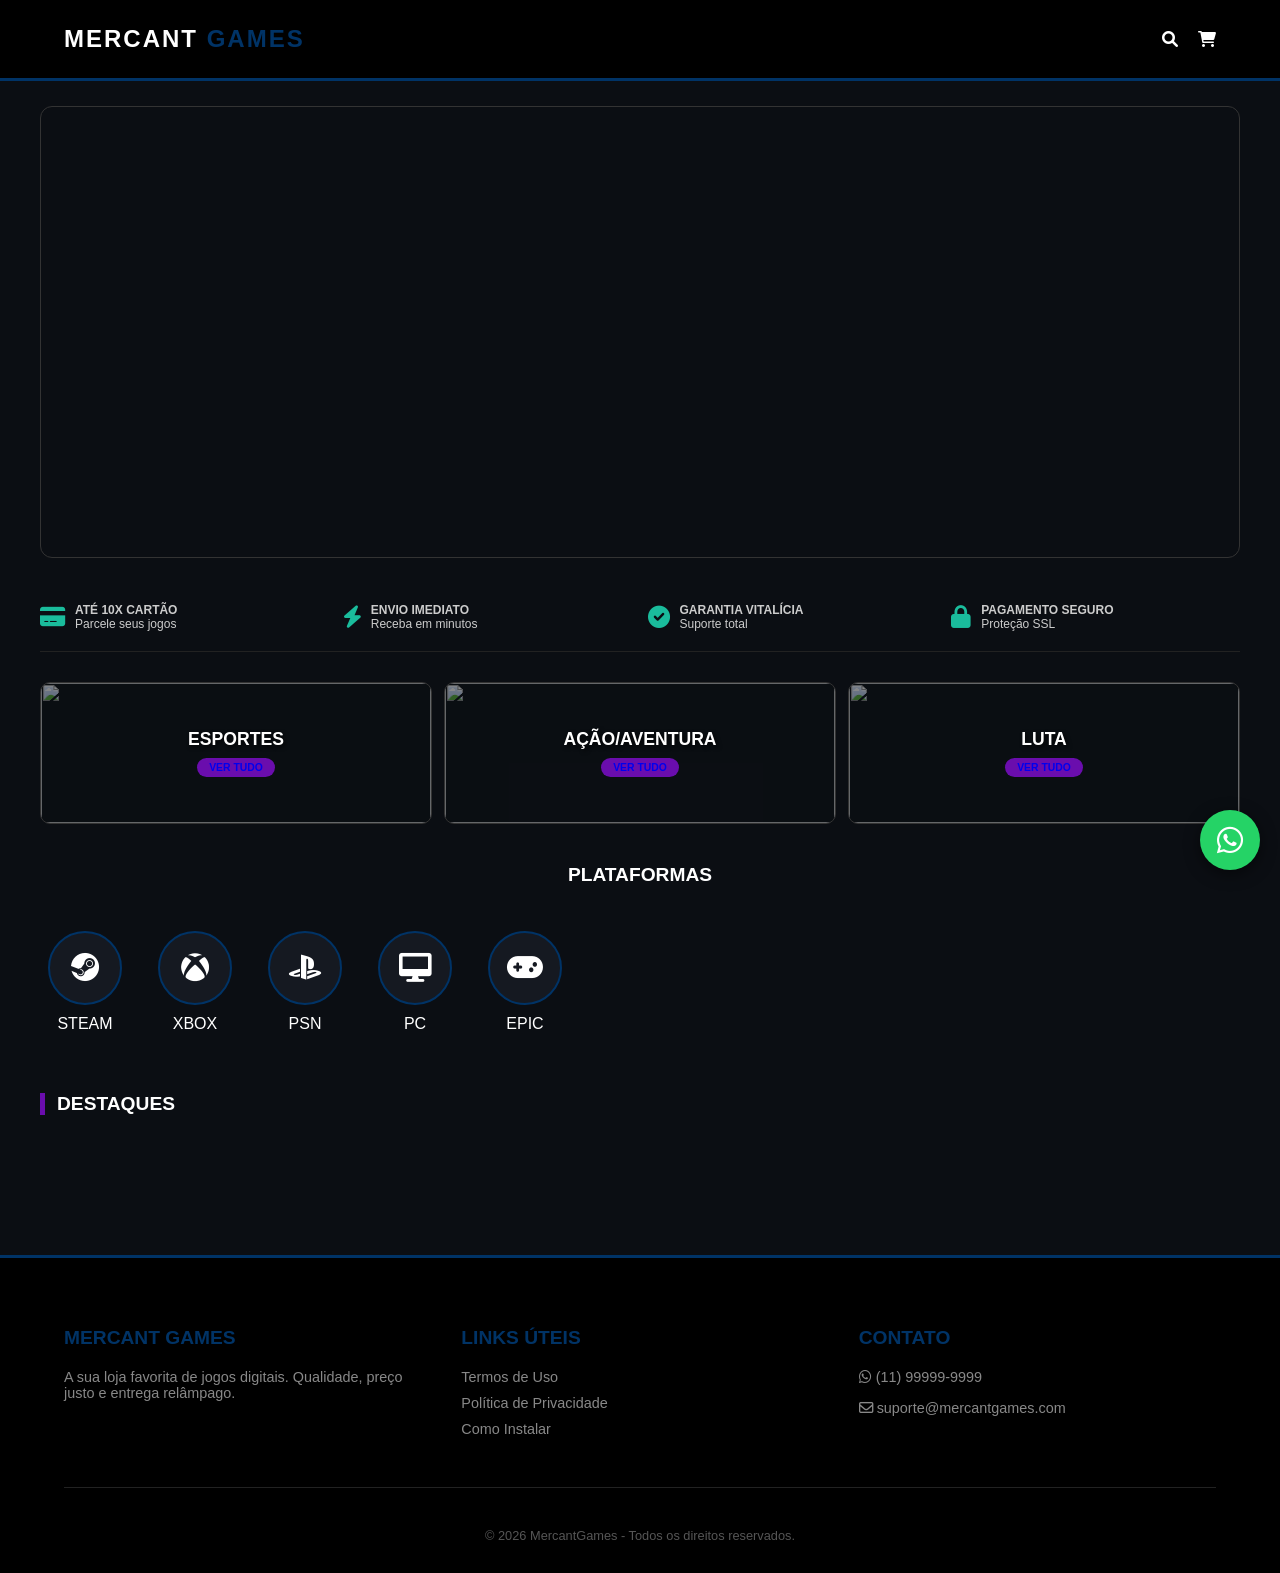
==== commit 81166463: "Update index.html" ====
--- a/index.html
+++ b/index.html
@@ -12,55 +12,72 @@
         }
         body { margin: 0; font-family: 'Poppins', sans-serif; background: var(--bg); color: white; overflow-x: hidden; }
 
-        /* HEADER */
-        header { background: #000; padding: 15px 5%; display: flex; justify-content: space-between; align-items: center; border-bottom: 2px solid var(--main); position: sticky; top: 0; z-index: 1000; }
-        .logo { font-size: 1.2rem; font-weight: 900; color: #fff; text-decoration: none; text-transform: uppercase; }
+        /* HEADER MAIOR */
+        header { 
+            background: #000; 
+            padding: 25px 5%; /* Aumentei o padding para ficar maior */
+            display: flex; justify-content: space-between; 
+            align-items: center; border-bottom: 3px solid var(--main); 
+            position: sticky; top: 0; z-index: 1000; 
+        }
+        .logo { font-size: 1.5rem; font-weight: 900; color: #fff; text-decoration: none; text-transform: uppercase; letter-spacing: 2px; }
         .logo span { color: var(--main); }
 
         .container { max-width: 1200px; margin: 0 auto; padding: 15px; }
 
-        /* BARRA DE VANTAGENS */
+        /* BANNER (RECUPERADO) */
+        .hero-banner { height: 200px; border-radius: 12px; overflow: hidden; position: relative; border: 1px solid #333; margin: 10px 0 25px; }
+        @media (min-width: 768px) { .hero-banner { height: 450px; } }
+        .slide { position: absolute; inset: 0; background-size: cover; background-position: center; opacity: 0; transition: opacity 1.5s; }
+        .slide.active { opacity: 1; }
+
+        /* VANTAGENS */
         .vantagens { 
-            display: grid; grid-template-columns: repeat(2, 1fr); gap: 10px; 
-            padding: 20px 0; border-bottom: 1px solid #222; margin-bottom: 20px;
+            display: grid; grid-template-columns: repeat(2, 1fr); gap: 15px; 
+            padding: 20px 0; border-bottom: 1px solid #222; margin-bottom: 30px;
         }
         @media (min-width: 768px) { .vantagens { grid-template-columns: repeat(4, 1fr); } }
-        .v-item { display: flex; align-items: center; gap: 10px; font-size: 0.7rem; color: #ccc; }
-        .v-item i { color: var(--teal); font-size: 1.2rem; }
+        .v-item { display: flex; align-items: center; gap: 10px; font-size: 0.75rem; color: #ccc; }
+        .v-item i { color: var(--teal); font-size: 1.4rem; }
 
-        /* CATEGORIAS (FOTO) */
-        .cat-grid { display: grid; grid-template-columns: repeat(2, 1fr); gap: 10px; margin-bottom: 30px; }
+        /* CATEGORIAS */
+        .cat-grid { display: grid; grid-template-columns: repeat(2, 1fr); gap: 12px; margin-bottom: 40px; }
         @media (min-width: 768px) { .cat-grid { grid-template-columns: repeat(3, 1fr); } }
-        .cat-card { 
-            position: relative; height: 120px; border-radius: 8px; overflow: hidden; 
-            text-decoration: none; border: 1px solid #333;
+        .cat-card { position: relative; height: 140px; border-radius: 10px; overflow: hidden; border: 1px solid #333; text-decoration: none; }
+        .cat-card img { width: 100%; height: 100%; object-fit: cover; opacity: 0.5; transition: 0.4s; }
+        .cat-card:hover img { opacity: 0.8; transform: scale(1.05); }
+        .cat-text { position: absolute; inset: 0; display: flex; flex-direction: column; justify-content: center; align-items: center; }
+        .cat-text b { font-size: 1.1rem; color: #fff; text-transform: uppercase; text-shadow: 2px 2px 4px rgba(0,0,0,0.8); }
+        .cat-text span { background: var(--accent); font-size: 0.65rem; padding: 4px 12px; border-radius: 20px; margin-top: 8px; font-weight: bold; }
+
+        /* PLATAFORMAS */
+        .plat-scroll { display: flex; gap: 20px; overflow-x: auto; padding: 20px 0; scrollbar-width: none; margin-bottom: 40px; }
+        .plat-item { min-width: 90px; text-align: center; text-decoration: none; color: white; }
+        .plat-circle { 
+            width: 70px; height: 70px; background: var(--panel); border: 2px solid var(--main); 
+            border-radius: 50%; display: flex; align-items: center; justify-content: center; 
+            margin: 0 auto 10px; font-size: 1.8rem; transition: 0.3s; 
         }
-        .cat-card img { width: 100%; height: 100%; object-fit: cover; opacity: 0.6; transition: 0.3s; }
-        .cat-card:hover img { opacity: 0.9; transform: scale(1.05); }
-        .cat-text { position: absolute; inset: 0; display: flex; flex-direction: column; justify-content: center; align-items: center; text-align: center; }
-        .cat-text b { font-size: 1rem; color: #fff; text-transform: uppercase; }
-        .cat-text span { background: var(--accent); font-size: 0.6rem; padding: 2px 8px; border-radius: 4px; margin-top: 5px; }
+        .plat-item:hover .plat-circle { background: var(--main); transform: translateY(-5px); }
 
-        /* NAVEGUE POR PLATAFORMA */
-        .plat-scroll { display: flex; gap: 20px; overflow-x: auto; padding: 20px 0; scrollbar-width: none; }
-        .plat-item { min-width: 100px; text-align: center; text-decoration: none; color: white; }
-        .plat-circle { 
-            width: 80px; height: 80px; background: var(--panel); border: 2px solid var(--teal); 
-            border-radius: 50%; display: flex; align-items: center; justify-content: center; 
-            margin: 0 auto 10px; font-size: 2rem; transition: 0.3s;
-        }
-        .plat-item:hover .plat-circle { background: var(--teal); color: #000; transform: translateY(-5px); }
-
-        /* VITRINE 2 COLUNAS */
-        .grid { display: grid; grid-template-columns: repeat(2, 1fr); gap: 12px; }
+        /* VITRINE */
+        .grid { display: grid; grid-template-columns: repeat(2, 1fr); gap: 15px; margin-bottom: 50px; }
         @media (min-width: 768px) { .grid { grid-template-columns: repeat(auto-fill, minmax(240px, 1fr)); gap: 25px; } }
-        .card { background: var(--panel); border-radius: 10px; overflow: hidden; border: 1px solid #222; text-decoration: none; color: white; }
+        .card { background: var(--panel); border-radius: 12px; overflow: hidden; border: 1px solid #222; text-decoration: none; color: white; transition: 0.3s; }
+        .card:hover { border-color: var(--accent); }
         .card img { width: 100%; height: 210px; object-fit: cover; }
-        .p-info { padding: 12px; text-align: center; }
+        .p-info { padding: 15px; text-align: center; }
         .price { color: #2ecc71; font-weight: 800; font-size: 1.2rem; }
 
-        /* WHATSAPP */
-        .whatsapp-float { position: fixed; width: 55px; height: 55px; bottom: 25px; right: 20px; background: #25d366; border-radius: 50%; display: flex; align-items: center; justify-content: center; font-size: 28px; color: white; z-index: 10000; text-decoration: none; }
+        /* RODAPÉ (ADICIONADO) */
+        footer { background: #000; padding: 50px 5% 30px; border-top: 3px solid var(--main); margin-top: 50px; }
+        .footer-grid { display: grid; grid-template-columns: repeat(auto-fit, minmax(200px, 1fr)); gap: 40px; }
+        .footer-box h3 { color: var(--main); font-size: 1.2rem; margin-bottom: 20px; }
+        .footer-box p, .footer-box a { color: #888; text-decoration: none; font-size: 0.9rem; display: block; margin-bottom: 10px; }
+        .footer-box a:hover { color: var(--accent); }
+        .footer-bottom { text-align: center; padding-top: 40px; border-top: 1px solid #222; margin-top: 40px; color: #555; font-size: 0.8rem; }
+
+        .whatsapp-float { position: fixed; width: 60px; height: 60px; bottom: 30px; right: 20px; background: #25d366; border-radius: 50%; display: flex; align-items: center; justify-content: center; font-size: 30px; color: white; z-index: 10000; text-decoration: none; box-shadow: 0 4px 15px rgba(0,0,0,0.5); }
     </style>
 </head>
 <body>
@@ -69,34 +86,41 @@
 
     <header>
         <a href="index.html" class="logo">MERCANT <span>GAMES</span></a>
-        <i class="fas fa-shopping-cart"></i>
+        <div style="display:flex; gap:20px; align-items:center;">
+            <i class="fas fa-search"></i>
+            <i class="fas fa-shopping-cart"></i>
+        </div>
     </header>
 
     <div class="container">
         
+        <div class="hero-banner" id="slider">
+            <div id="slides-area"></div>
+        </div>
+
         <div class="vantagens">
-            <div class="v-item"><i class="fas fa-credit-card"></i> <div><b>ATÉ 10X NO CARTÃO</b><br>Todos os cartões</div></div>
-            <div class="v-item"><i class="fas fa-percentage"></i> <div><b>5% DE DESCONTO</b><br>Via Pix</div></div>
-            <div class="v-item"><i class="fas fa-shipping-fast"></i> <div><b>FRETE GRÁTIS</b><br>Envio por e-mail</div></div>
-            <div class="v-item"><i class="fas fa-shield-alt"></i> <div><b>SITE SEGURO</b><br>Dados protegidos</div></div>
+            <div class="v-item"><i class="fas fa-credit-card"></i> <div><b>ATÉ 10X CARTÃO</b><br>Parcele seus jogos</div></div>
+            <div class="v-item"><i class="fas fa-bolt"></i> <div><b>ENVIO IMEDIATO</b><br>Receba em minutos</div></div>
+            <div class="v-item"><i class="fas fa-check-circle"></i> <div><b>GARANTIA VITALÍCIA</b><br>Suporte total</div></div>
+            <div class="v-item"><i class="fas fa-lock"></i> <div><b>PAGAMENTO SEGURO</b><br>Proteção SSL</div></div>
         </div>
 
         <div class="cat-grid">
             <a href="#" class="cat-card">
-                <img src="https://images.unsplash.com/photo-1542751371-adc38448a05e?q=80&w=500" alt="Esportes">
-                <div class="cat-text"><b>Esportes</b><span>Ver Categoria</span></div>
+                <img src="https://images.unsplash.com/photo-1542751371-adc38448a05e?q=80&w=500">
+                <div class="cat-text"><b>ESPORTES</b><span>VER TUDO</span></div>
             </a>
             <a href="#" class="cat-card">
-                <img src="https://images.unsplash.com/photo-1511512578047-dfb367046420?q=80&w=500" alt="Ação">
-                <div class="cat-text"><b>Ação</b><span>Ver Categoria</span></div>
+                <img src="https://images.unsplash.com/photo-1511512578047-dfb367046420?q=80&w=500">
+                <div class="cat-text"><b>AÇÃO/AVENTURA</b><span>VER TUDO</span></div>
             </a>
             <a href="#" class="cat-card">
-                <img src="https://images.unsplash.com/photo-1552820728-8b83bb6b773f?q=80&w=500" alt="Luta">
-                <div class="cat-text"><b>Luta</b><span>Ver Categoria</span></div>
+                <img src="https://images.unsplash.com/photo-1552820728-8b83bb6b773f?q=80&w=500">
+                <div class="cat-text"><b>LUTA</b><span>VER TUDO</span></div>
             </a>
         </div>
 
-        <h2 style="text-align:center; font-size: 1.2rem; margin: 40px 0 20px;">Navegue Por Plataforma</h2>
+        <h2 style="text-align:center; font-size: 1.2rem; margin: 40px 0 25px;">PLATAFORMAS</h2>
         
         <div class="plat-scroll">
             <a href="#" class="plat-item"><div class="plat-circle"><i class="fab fa-steam"></i></div><span>STEAM</span></a>
@@ -106,16 +130,52 @@
             <a href="#" class="plat-item"><div class="plat-circle"><i class="fas fa-gamepad"></i></div><span>EPIC</span></a>
         </div>
 
-        <h2 style="border-left: 5px solid var(--accent); padding-left: 12px; font-size: 1.2rem; margin: 40px 0 20px;">LANÇAMENTOS</h2>
+        <h2 style="border-left: 5px solid var(--accent); padding-left: 12px; font-size: 1.2rem; margin: 40px 0 25px;">DESTAQUES</h2>
         <div class="grid" id="vitrine"></div>
 
     </div>
 
+    <footer>
+        <div class="footer-grid">
+            <div class="footer-box">
+                <h3>MERCANT GAMES</h3>
+                <p>A sua loja favorita de jogos digitais. Qualidade, preço justo e entrega relâmpago.</p>
+            </div>
+            <div class="footer-box">
+                <h3>LINKS ÚTEIS</h3>
+                <a href="#">Termos de Uso</a>
+                <a href="#">Política de Privacidade</a>
+                <a href="#">Como Instalar</a>
+            </div>
+            <div class="footer-box">
+                <h3>CONTATO</h3>
+                <p><i class="fab fa-whatsapp"></i> (11) 99999-9999</p>
+                <p><i class="far fa-envelope"></i> suporte@mercantgames.com</p>
+            </div>
+        </div>
+        <div class="footer-bottom">
+            &copy; 2026 MercantGames - Todos os direitos reservados.
+        </div>
+    </footer>
+
     <script>
         const SB_URL = "https://grogiwbccvnbyjgxvafw.supabase.co";
         const SB_KEY = "sb_publishable_6XLbmbjPmopxhOm2-_iwRw_6o0mQg14";
+        const HEADERS = { 'apikey': SB_KEY, 'Authorization': `Bearer ${SB_KEY}` };
+
         async function init() {
-            const res = await fetch(`${SB_URL}/rest/v1/jogos`, { headers: {'apikey': SB_KEY, 'Authorization': `Bearer ${SB_KEY}`} });
+            // Slider
+            const resCfg = await fetch(`${SB_URL}/rest/v1/configuracoes?id=eq.1`, { headers: HEADERS });
+            const [cfg] = await resCfg.json();
+            if(cfg?.banners) {
+                document.getElementById('slides-area').innerHTML = cfg.banners.map((url, i) => `<div class="slide ${i === 0 ? 'active' : ''}" style="background-image: url('${url}')"></div>`).join('');
+                let cur = 0; setInterval(() => {
+                    const s = document.querySelectorAll('.slide');
+                    s[cur].classList.remove('active'); cur = (cur + 1) % s.length; s[cur].classList.add('active');
+                }, 5000);
+            }
+            // Vitrine
+            const res = await fetch(`${SB_URL}/rest/v1/jogos`, { headers: HEADERS });
             const jogos = await res.json();
             document.getElementById('vitrine').innerHTML = jogos.map(j => `
                 <a href="produto.html?id=${j.id}" class="card">
